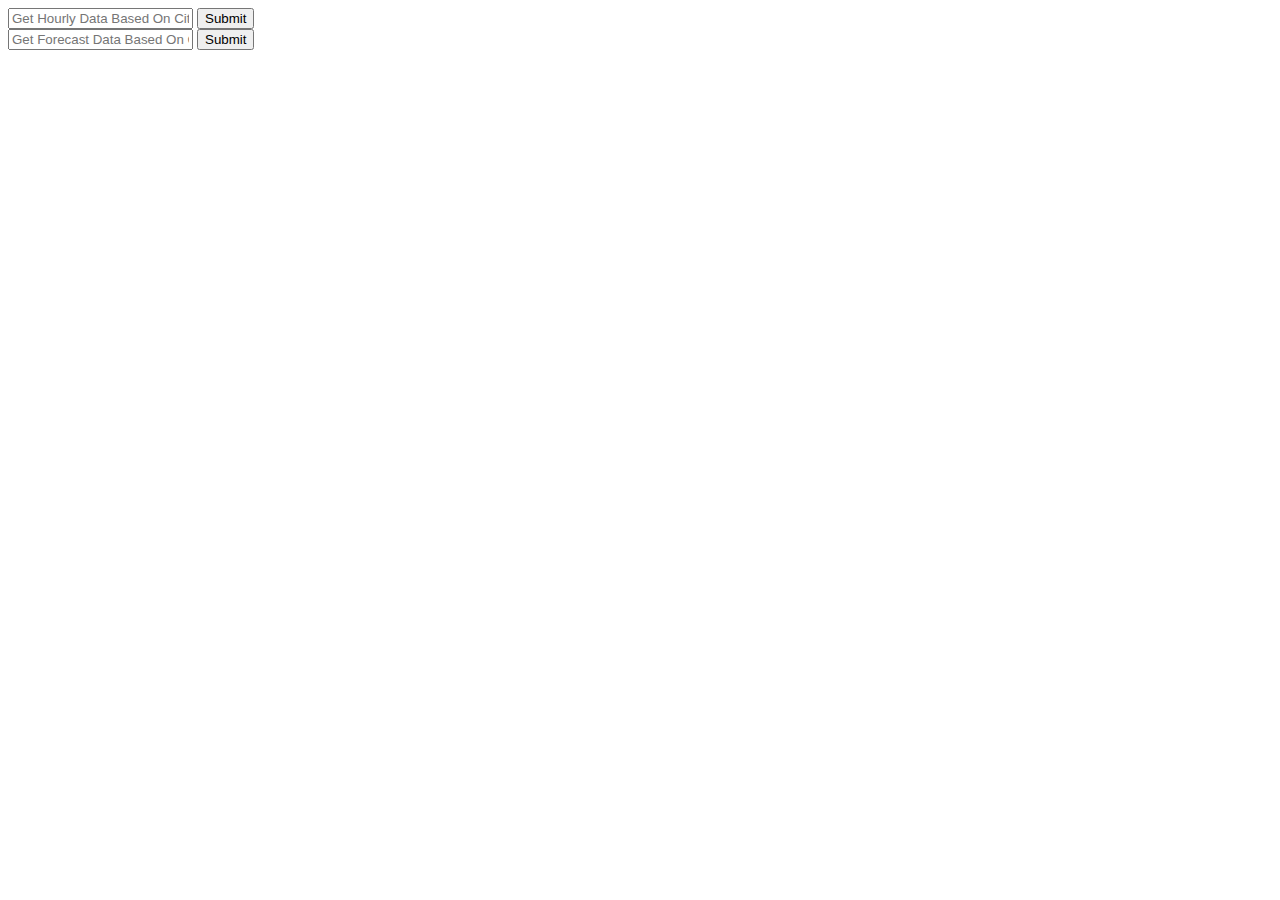
==== Frontend/Home/h.html @ f4b49227 "final commit" ====
<!DOCTYPE html>
<html lang="en">
<head>
    <meta charset="UTF-8">
    <meta name="viewport" content="width=device-width, initial-scale=1.0">
    <title>Home</title>
</head>
<body>
    <div id="cont">
        <div id="c1">
        <input id="city" type="text" placeholder="Get Hourly Data Based On City Name">
       <button id="button">Submit</button>
    </div>
        <div id="c2">
        <input type="text" placeholder="Get Forecast Data Based On City Name">
        <button id="btn" onclick="showDataHourly()">Submit</button>
    </div>
    </div>
    <div id="main"></div>
</body>
</html>
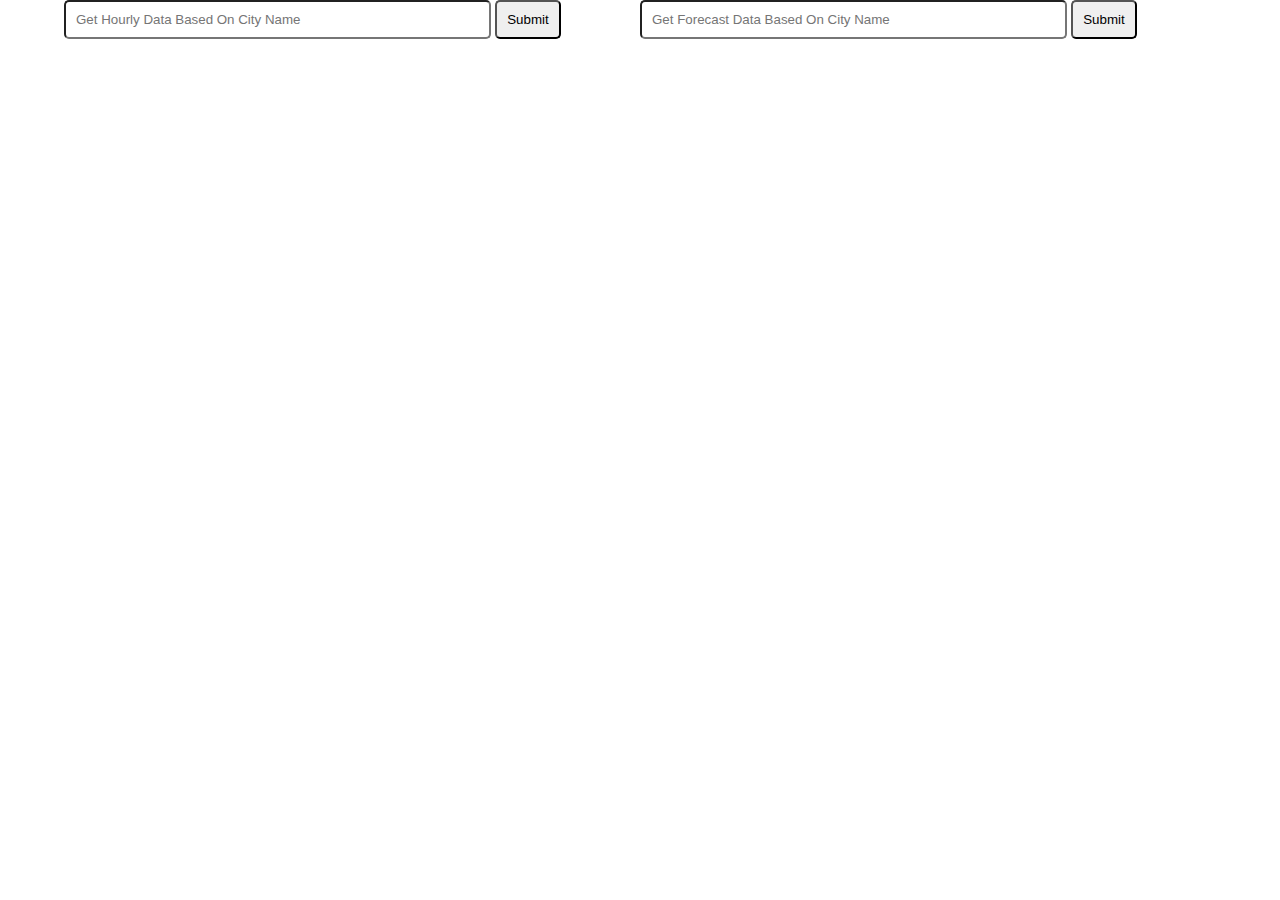
==== commit 20b9ed17: "make change at home screen" ====
--- a/Frontend/Home/h.html
+++ b/Frontend/Home/h.html
@@ -4,18 +4,23 @@
     <meta charset="UTF-8">
     <meta name="viewport" content="width=device-width, initial-scale=1.0">
     <title>Home</title>
+    <link rel="stylesheet" href="./h.css">
 </head>
 <body>
+    <a href="./Home/h.css"></a>
     <div id="cont">
         <div id="c1">
         <input id="city" type="text" placeholder="Get Hourly Data Based On City Name">
-       <button id="button">Submit</button>
+       <button onclick="showData()" id="button">Submit</button>
     </div>
         <div id="c2">
-        <input type="text" placeholder="Get Forecast Data Based On City Name">
+        <input type="text" id="city1" placeholder="Get Forecast Data Based On City Name">
         <button id="btn" onclick="showDataHourly()">Submit</button>
     </div>
     </div>
-    <div id="main"></div>
+    <div id="main">
+      
+    </div>
 </body>
-</html>+</html>
+<script src="./h.js"></script>--- a/Frontend/Home/h.css
+++ b/Frontend/Home/h.css
@@ -0,0 +1,56 @@
+
+*{
+    padding: 0;
+    margin: 0;
+   
+}
+#main{
+    display: grid;
+    grid-template-columns: repeat(5,1fr);
+    row-gap: 10px;
+    column-gap: 10px;
+    margin-left: 10px;
+    margin-top: 40px;
+}
+#main>.div{
+    border-radius: 10px;
+    background-color: rgb(248, 178, 153);
+    padding: 10px 10px;
+}
+#main>.div>p{
+    margin: 10px 10px;
+}
+#cont{
+    width: 90%;
+    display: flex;
+    margin: auto;
+}
+#cont>#c1{
+    width: 95%;
+    /* margin-left: 30px; */
+    margin: auto;
+}
+#cont>#c1>input{
+    width: 70%;
+        padding: 10px 10px;
+        border-radius: 5px;
+}
+#cont>#c1>button{
+    padding: 10px 10px;
+    border-radius: 5px;
+    cursor: pointer;
+}
+#cont>#c2{
+    width: 95%;
+    /* margin-left: 30px; */
+}
+#cont>#c2>input{
+    width: 70%;
+        padding: 10px 10px;
+        border-radius: 5px;
+}
+#cont>#c2>button{
+    padding: 10px 10px;
+    border-radius: 5px;
+    cursor: pointer;
+}